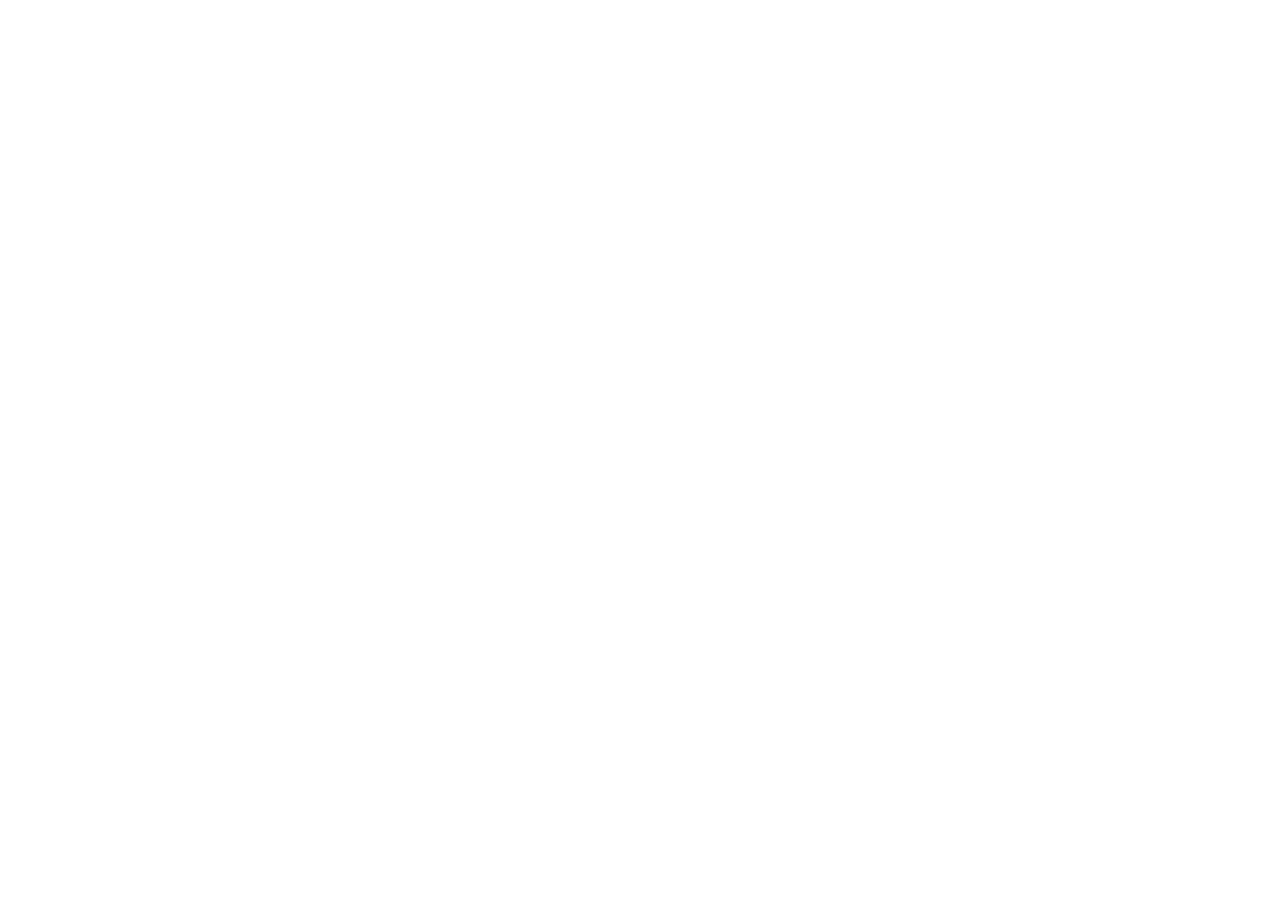
==== index.html @ 65d3557e "v1" ====
<!DOCTYPE html>
<html lang="en">
<head>
    <meta charset="UTF-8">
    <meta name="viewport" content="width=device-width, initial-scale=1.0">
    <title>Document</title>
    <link rel="stylesheet" href="css/styles.css">
</head>
<body>
    
</body>
</html>
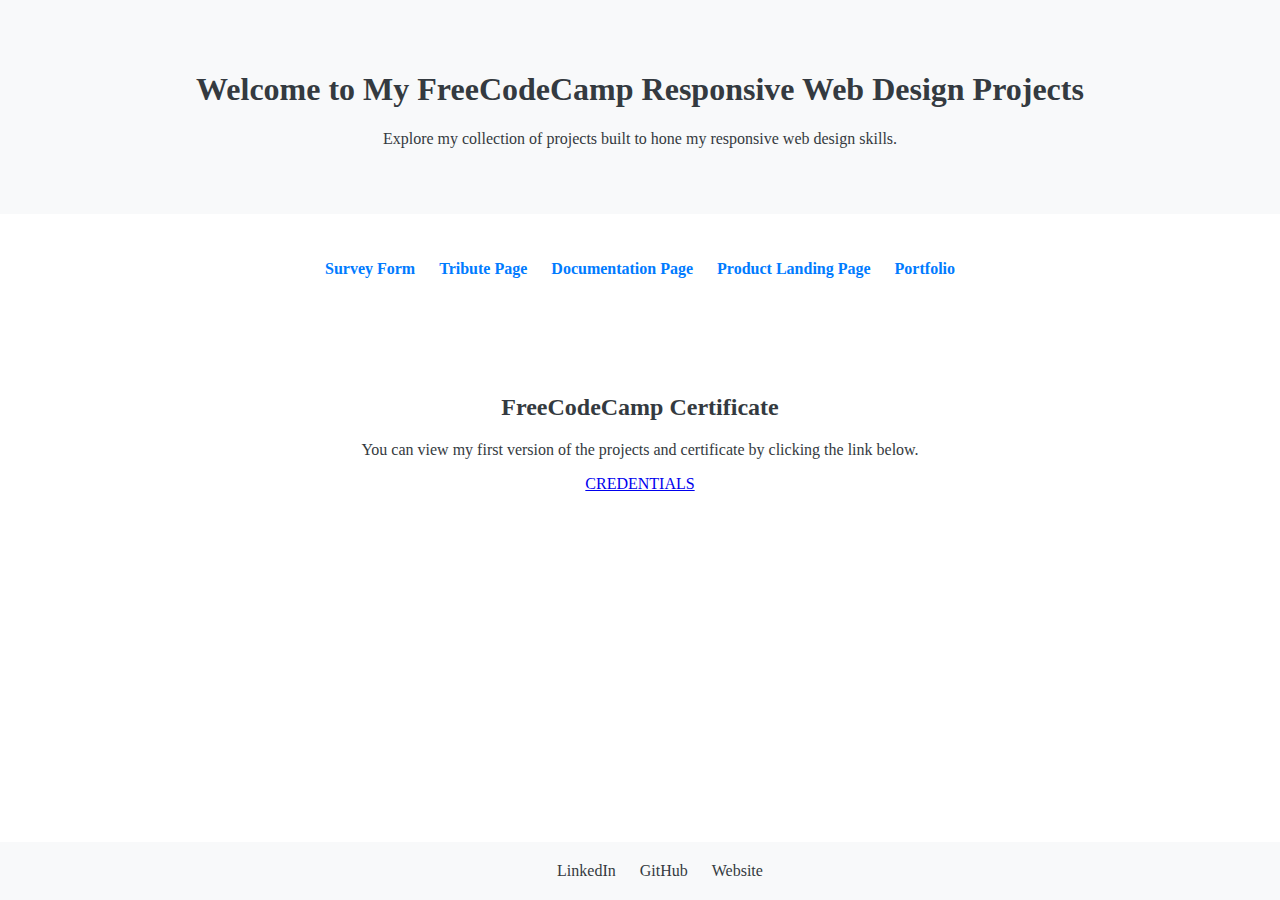
==== commit 0d38b7c8: "v3" ====
--- a/index.html
+++ b/index.html
@@ -1,12 +1,43 @@
 <!DOCTYPE html>
 <html lang="en">
+
 <head>
     <meta charset="UTF-8">
     <meta name="viewport" content="width=device-width, initial-scale=1.0">
-    <title>Document</title>
+    <title>FreeCodeCamp Responsive Web Design Projects</title>
     <link rel="stylesheet" href="css/styles.css">
 </head>
+
 <body>
-    
+    <header class="hero">
+        <h1>Welcome to My FreeCodeCamp Responsive Web Design Projects</h1>
+        <p>Explore my collection of projects built to hone my responsive web design skills.</p>
+    </header>
+    <nav class="projects">
+        <ul>
+            <li><a href="survey-form.html">Survey Form</a></li>
+            <li><a href="tribute.html">Tribute Page</a></li>
+            <li><a href="documentation.html">Documentation Page</a></li>
+            <li><a href="product-landing.html">Product Landing Page</a></li>
+            <li><a href="portfolio.html">Portfolio</a></li>
+        </ul>
+    </nav>
+    <section class="certificate">
+        <h2>FreeCodeCamp Certificate</h2>
+        <p>You can view my first version of the projects and certificate by clicking the link below.</p>
+        <a href="https://www.freecodecamp.org/certification/o_0gandhi/responsive-web-design" target="_blank">
+            <!-- <img src="your_certificate_image_url" alt="FreeCodeCamp Certificate"> -->
+            CREDENTIALS
+            
+        </a>
+    </section>
+    <footer>
+        <div class="social-links">
+            <a href="https://www.linkedin.com/in/mustafa-gandhi/" target="_blank">LinkedIn</a>
+            <a href="https://github.com/mustafagandhi?tab=repositories" target="_blank">GitHub</a>
+            <a href="https://www.mustafagandhi.com/" target="_blank">Website</a>
+        </div>
+    </footer>
 </body>
+
 </html>--- a/css/styles.css
+++ b/css/styles.css
@@ -0,0 +1,70 @@
+body, html {
+    margin: 0;
+    padding: 0;
+    height: 100%;
+}
+
+.hero {
+    text-align: center;
+    padding: 50px;
+    background-color: #f8f9fa;
+    color: #343a40;
+}
+
+.projects {
+    text-align: center;
+    padding: 20px;
+}
+
+.projects ul {
+    list-style: none;
+    padding: 0;
+}
+
+.projects li {
+    display: inline-block;
+    margin: 10px;
+}
+
+.projects a {
+    text-decoration: none;
+    color: #007bff;
+    font-weight: bold;
+}
+
+footer {
+    position: fixed;
+    bottom: 0;
+    width: 100%;
+    background-color: #f8f9fa;
+    padding: 20px;
+    text-align: center;
+}
+
+.social-links a {
+    color: #343a40;
+    margin: 0 10px;
+    text-decoration: none;
+}
+
+.social-links a:hover {
+    color: #007bff;
+}
+
+.certificate {
+    text-align: center;
+    padding: 50px;
+}
+
+.certificate h2 {
+    color: #343a40;
+}
+
+.certificate p {
+    color: #343a40;
+}
+
+.certificate img {
+    max-width: 100%;
+    height: auto;
+}
